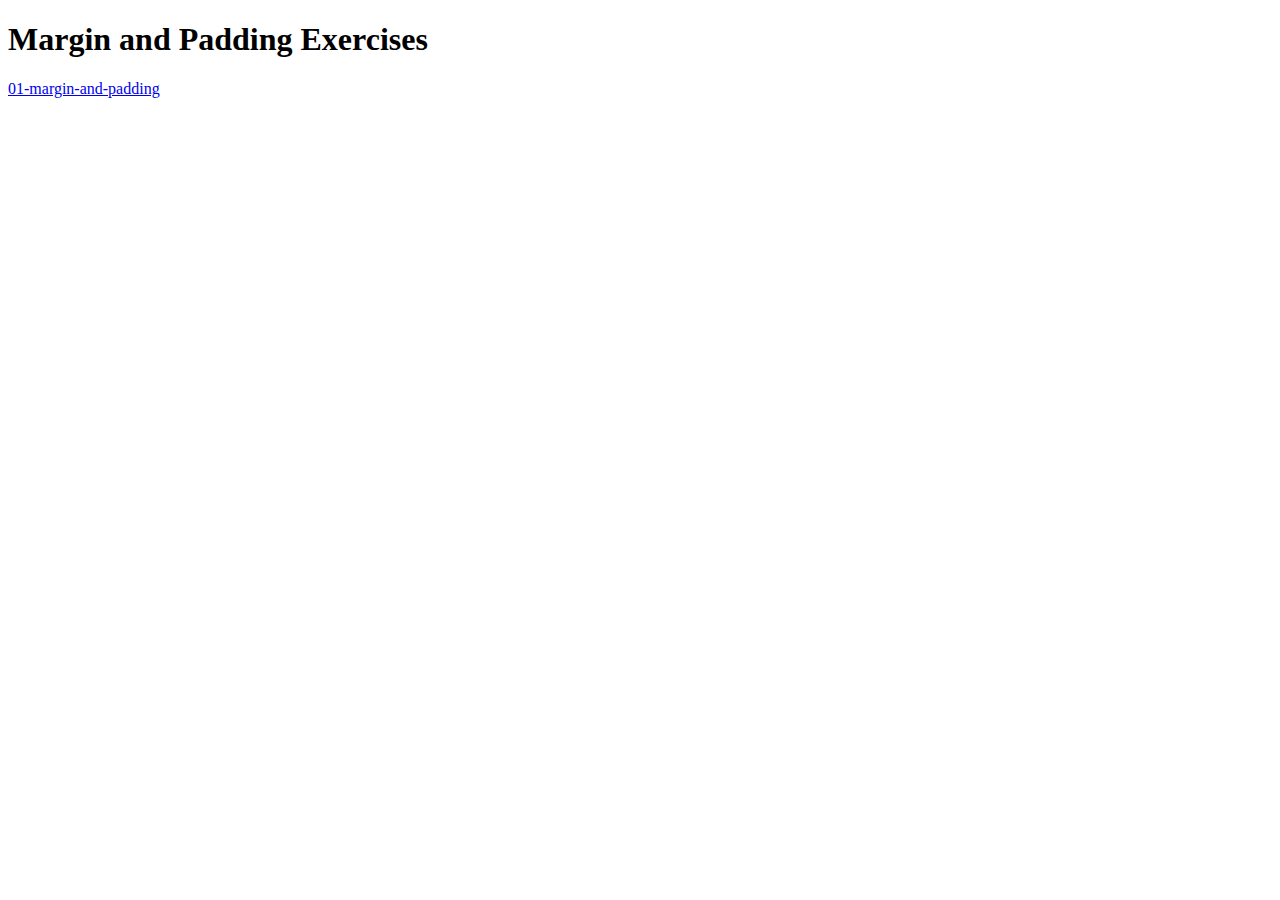
==== index.html @ edb4bdf5 "Index for exercises" ====
<!DOCTYPE html>
<html lang="en">
<head>
    <meta charset="UTF-8">
    <meta http-equiv="X-UA-Compatible" content="IE=edge">
    <meta name="viewport" content="width=device-width, initial-scale=1.0">
    <title>Margin and Padding Exercises</title>
</head>
<body>
    <h1>Margin and Padding Exercises</h1>

    <a href="/home/kyle/repos/odin-css-marginandpadding/exercises/01-margin-and-padding.html">01-margin-and-padding</a>
    
</body>
</html>
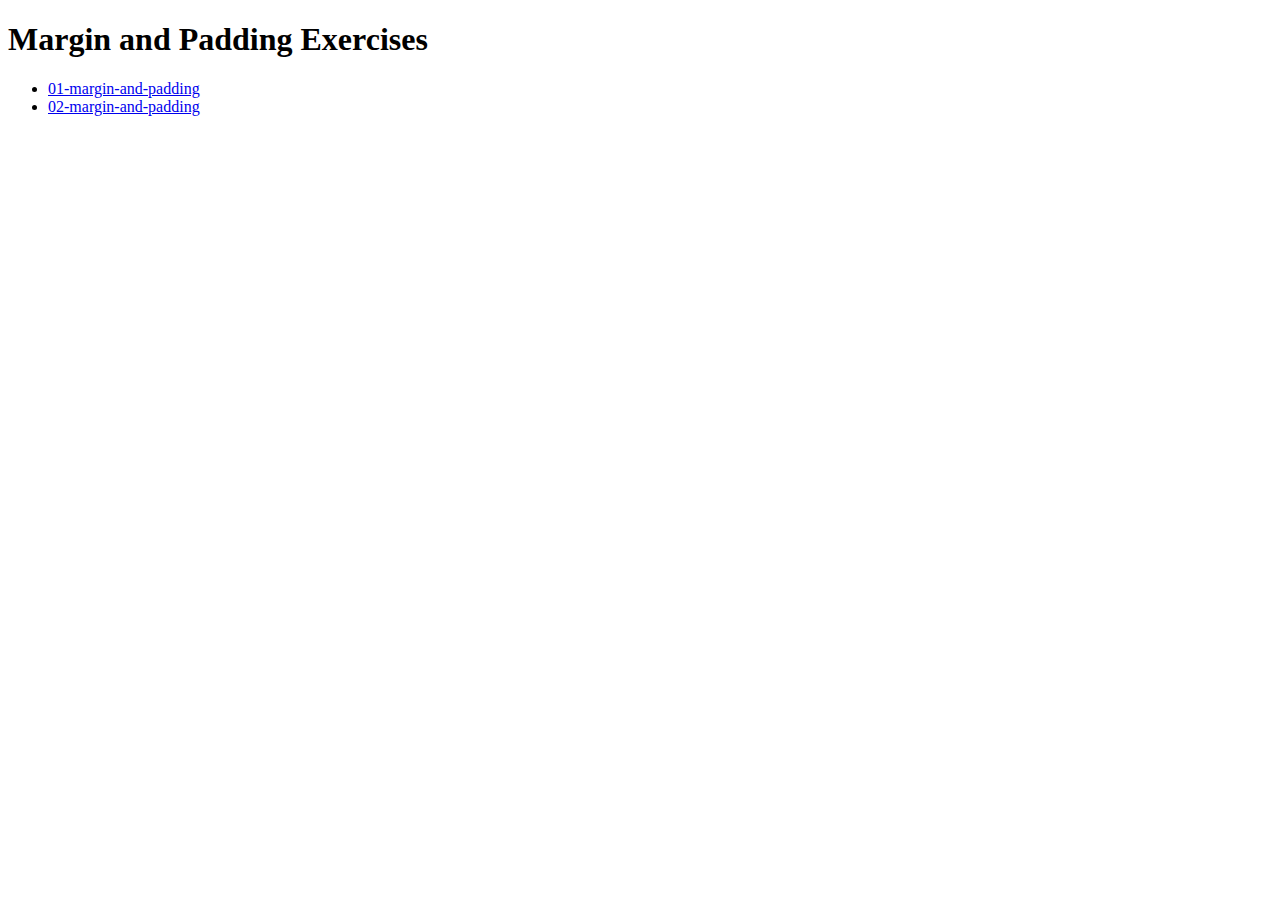
==== commit c1af6338: "Added ul and li's to index" ====
--- a/index.html
+++ b/index.html
@@ -8,8 +8,9 @@
 </head>
 <body>
     <h1>Margin and Padding Exercises</h1>
-
-    <a href="/home/kyle/repos/odin-css-marginandpadding/exercises/01-margin-and-padding.html">01-margin-and-padding</a>
-    
+    <ul>
+        <li><a href="/home/kyle/repos/odin-css-marginandpadding/exercises/01-margin-and-padding.html">01-margin-and-padding</a></li>
+        <li><a href="/home/kyle/repos/odin-css-marginandpadding/exercises/02-margin-and-padding.html">02-margin-and-padding</a></li>
+    </ul>
 </body>
 </html>